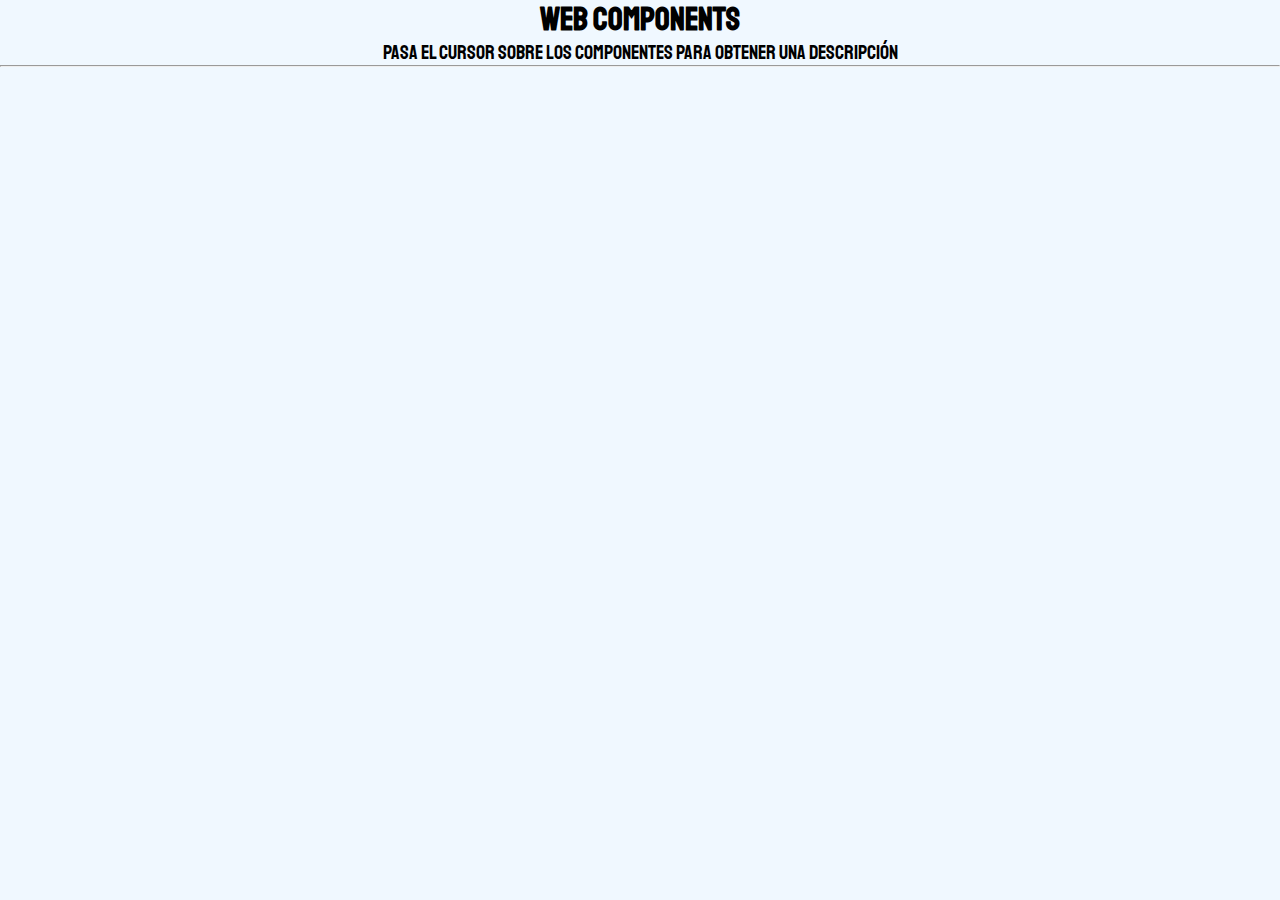
==== Mis-Ejemplos-Web-Components/index.html @ 52762717 "Agrego otra carpeta con ejemplos Web Components" ====
<!DOCTYPE html>
<!--   
     _____         __  _                         _        
    |  __ \       /_/ | |     /\                | |       
    | |__) |__ _ _   _| |    /  \   ___ ___  ___| |_ __ _ 
    |  _  // _` | | | | |   / /\ \ / __/ _ \/ __| __/ _` |
    | | \ \ (_| | |_| | |  / ____ \ (_| (_) \__ \ || (_| |
    |_|  \_\__,_|\__,_|_| /_/    \_\___\___/|___/\__\__,_|
 -->
<html lang="en">
<head>
    <meta charset="UTF-8">
    <meta http-equiv="X-UA-Compatible" content="IE=edge">
    <meta name="viewport" content="width=device-width, initial-scale=1.0">
    <title>Web Components</title>

    <link rel="preconnect" href="https://fonts.googleapis.com">
    <link rel="preconnect" href="https://fonts.gstatic.com" crossorigin>
    <link href="https://fonts.googleapis.com/css2?family=Staatliches&display=swap" rel="stylesheet">

    <link rel="stylesheet" href="./css/global.css">
    <link rel="stylesheet" href="./css/header.css">

    <script type="module" src="./js/indexElements.js"></script>
    <script type="module">
        import '@polymer/paper-button/paper-button.js';
</script>

</head>
<body>

    <header>
        <h1>Web Components</h1>
        <p>Pasa el cursor sobre los componentes para obtener una descripción</p>
    </header>
    <hr>

    <section>

        <article>
            <div>
                <hola-mundo class="ejemplo1"></hola-mundo>
            </div> 
        </article>
        
        <article class="Componentes">
            <hola-mundo quien="Instructor"></hola-mundo>
            <contador-clics></contador-clics>        
            <botones-importados></botones-importados>
            <carta-presentacion></carta-presentacion>
            <control-dinero></control-dinero>
        </article>

        <article>

        </article>

        <article>

        </article>

        <article>

        </article>

        <article>

        </article>
    </section>
</body>
</html>
---- Mis-Ejemplos-Web-Components/css/global.css ----
*{
    margin:0;
    padding:0;
}
html{
    font-family: 'Staatliches', cursive;
}
body{
    background-color: aliceblue;

}
.Componentes{
    display: flex;
    flex-wrap: wrap;
    align-items: center;
    flex-direction: row;
    justify-content:center;
}
.Componentes *{
    min-width: 200px;
    margin: 5px;
    display: flex;
    justify-content: center;
}
.ejemplo1{
    display: flex;
    justify-content: center;
}
---- Mis-Ejemplos-Web-Components/css/header.css ----
header h1{
    display: flex;
    justify-content: center;
}
header p{
    display: flex;
    justify-content: center;
    text-align: justify;
    font-size: 20px;
}
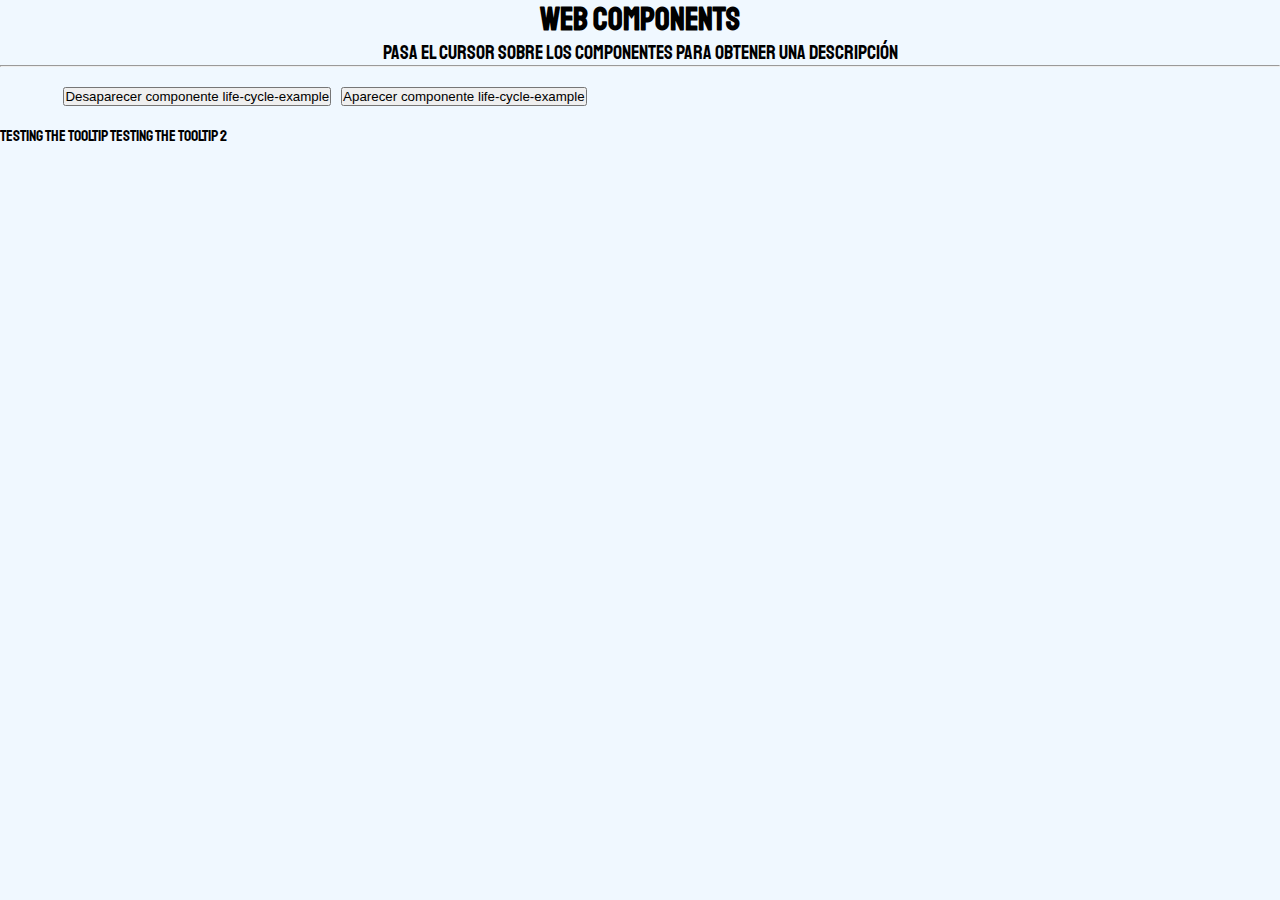
==== commit f698aa37: "Add files via upload" ====
--- a/Mis-Ejemplos-Web-Components/index.html
+++ b/Mis-Ejemplos-Web-Components/index.html
@@ -43,29 +43,33 @@
             </div> 
         </article>
         
-        <article class="Componentes">
+        <article class="Componentes" id="Componentes1">
             <hola-mundo quien="Instructor"></hola-mundo>
             <contador-clics></contador-clics>        
             <botones-importados></botones-importados>
             <carta-presentacion></carta-presentacion>
             <control-dinero></control-dinero>
+            <div class="botones-desaparecer">
+                <button id="desaparecerLifeCyclexample">Desaparecer componente life-cycle-example</button>
+                <button id="aparecerLifeCyclexample">Aparecer componente life-cycle-example</button>
+            </div>
+            <life-cycle-example id="lifeCycleExample"></life-cycle-example>
+            <boton-estilos-importados></boton-estilos-importados>
+            <my-counter-jul></my-counter-jul>
+            <comunicacion-padre></comunicacion-padre>
+        </article>
+        <article>
+            <example-tooltip>
+                Testing the tooltip
+            </example-tooltip>
+            <example-tooltip tip-text="Some hint about this">
+                Testing the tooltip 2
+            </example-tooltip>
         </article>
 
-        <article>
+        
+    </section>
+    <script src="./js/index.js"></script>
 
-        </article>
-
-        <article>
-
-        </article>
-
-        <article>
-
-        </article>
-
-        <article>
-
-        </article>
-    </section>
 </body>
 </html>